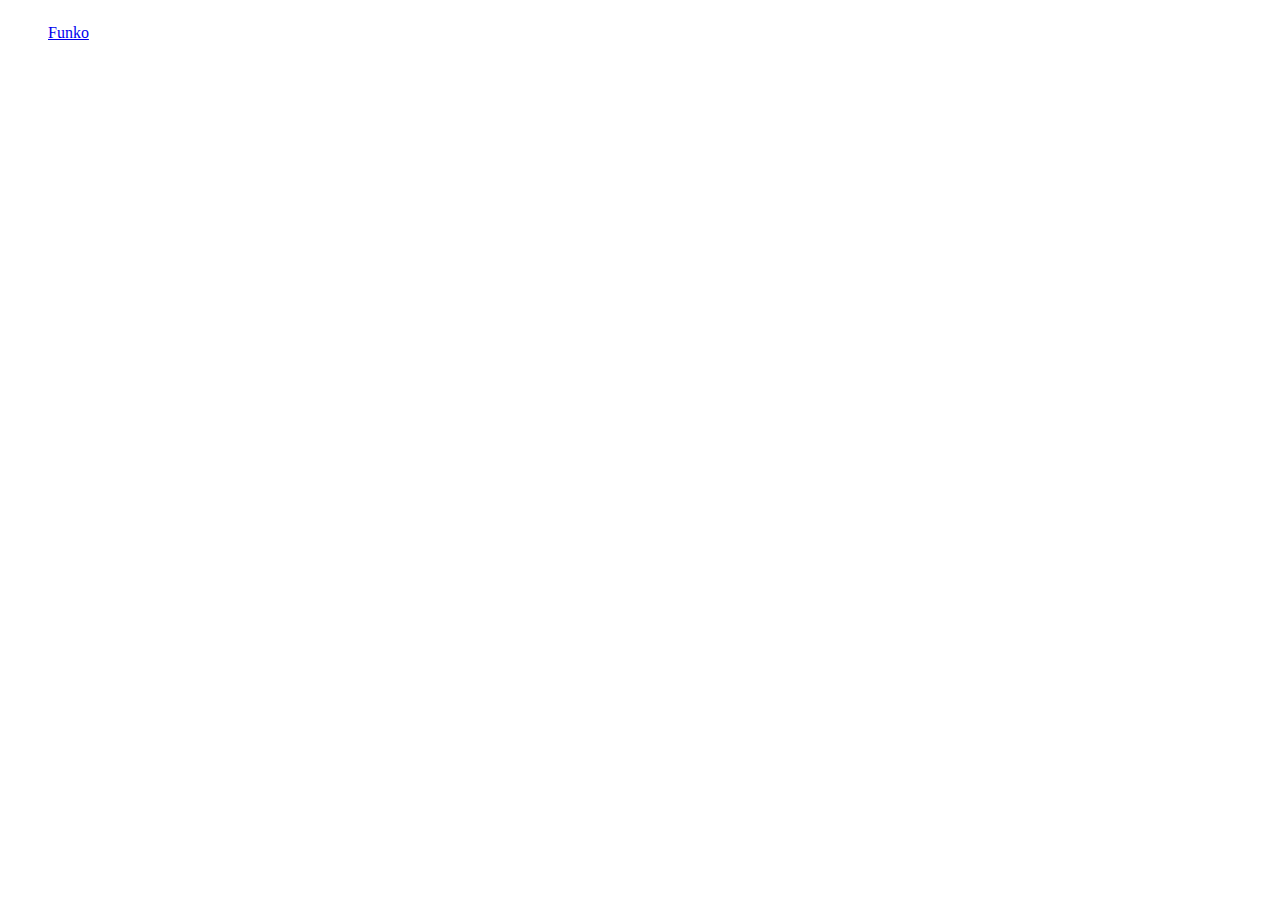
==== fb-feed.html @ 98bbb5ff "changing to only facebook" ====
<!DOCTYPE html>
<html lang="en">
	<head>
		 <link rel="stylesheet" href="{{ '/assets/css/style.css?v=' }}">

		<title>Funko Feed</title>
		

	</head>
	<body>
    	<div id="fb-root"></div>
	<script async defer crossorigin="anonymous" src="https://connect.facebook.net/en_US/sdk.js#xfbml=1&version=v3.3"></script>

        <div class="js-xd-content tabs-content" style="display: inline-block">
                <div class="fb-page" data-href="https://www.facebook.com/originalfunko/" data-tabs="timeline" data-width="500" data-height="800" data-small-header="true" data-adapt-container-width="false" data-hide-cover="true" data-show-facepile="false"><blockquote cite="https://www.facebook.com/originalfunko/" class="fb-xfbml-parse-ignore"><a href="https://www.facebook.com/originalfunko/">Funko</a></blockquote></div>
	</div>
   </body>
</html>
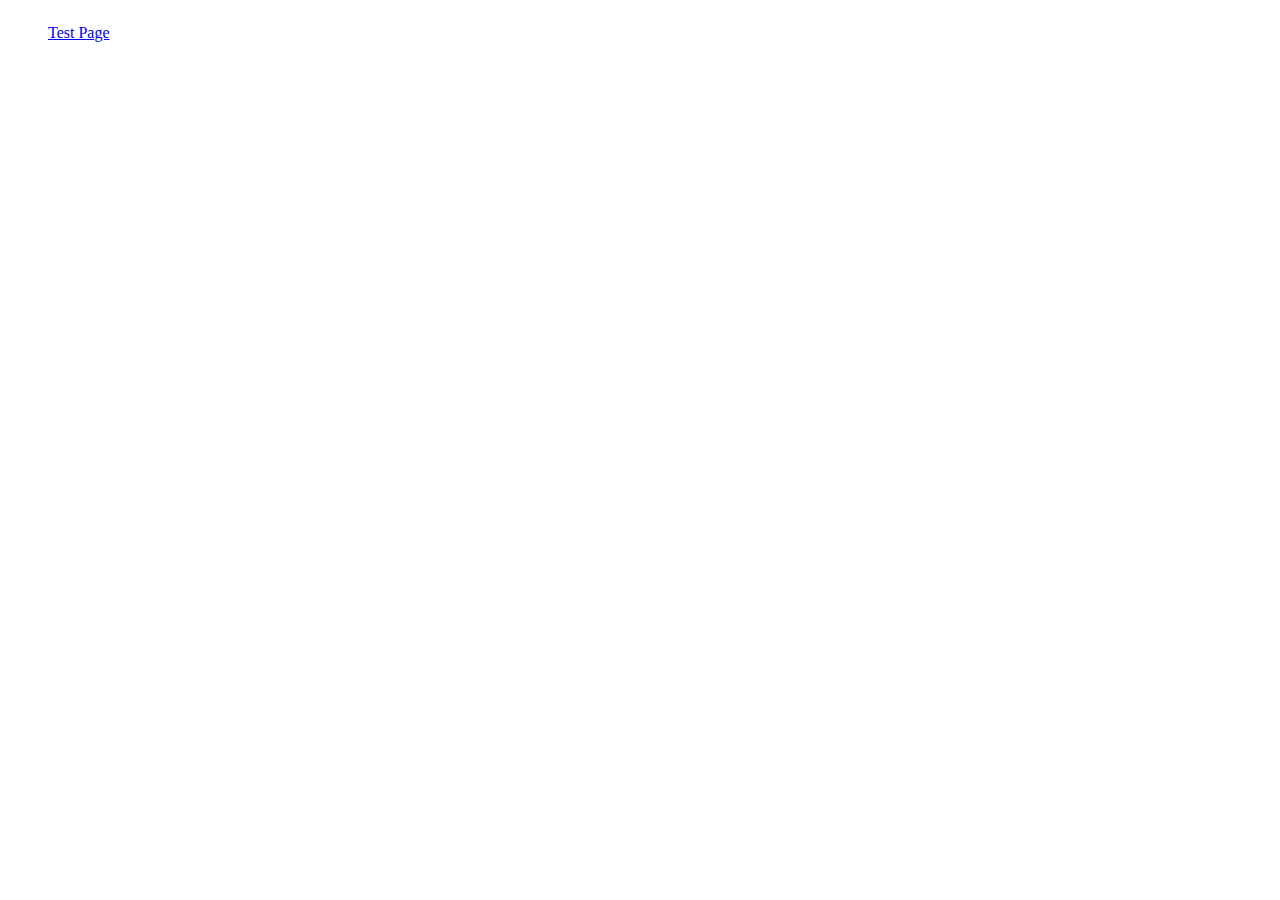
==== commit 0cdeec16: "testing with Test Page" ====
--- a/fb-feed.html
+++ b/fb-feed.html
@@ -12,7 +12,9 @@
 	<script async defer crossorigin="anonymous" src="https://connect.facebook.net/en_US/sdk.js#xfbml=1&version=v3.3"></script>
 
         <div class="js-xd-content tabs-content" style="display: inline-block">
-                <div class="fb-page" data-href="https://www.facebook.com/originalfunko/" data-tabs="timeline" data-width="500" data-height="800" data-small-header="true" data-adapt-container-width="false" data-hide-cover="true" data-show-facepile="false"><blockquote cite="https://www.facebook.com/originalfunko/" class="fb-xfbml-parse-ignore"><a href="https://www.facebook.com/originalfunko/">Funko</a></blockquote></div>
+                <div class="fb-page" data-href="https://www.facebook.com/pg/Test-Page-2407336829546196/posts/?ref=page_internal" data-tabs="timeline" data-width="" data-height="" data-small-header="false" data-adapt-container-width="false" data-hide-cover="true" data-show-facepile="false"><blockquote cite="https://www.facebook.com/pg/Test-Page-2407336829546196/posts/?ref=page_internal" class="fb-xfbml-parse-ignore"><a href="https://www.facebook.com/pg/Test-Page-2407336829546196/posts/?ref=page_internal">Test Page</a></blockquote></div>
 	</div>
+		
+	<div id="html" onLoad
    </body>
 </html>
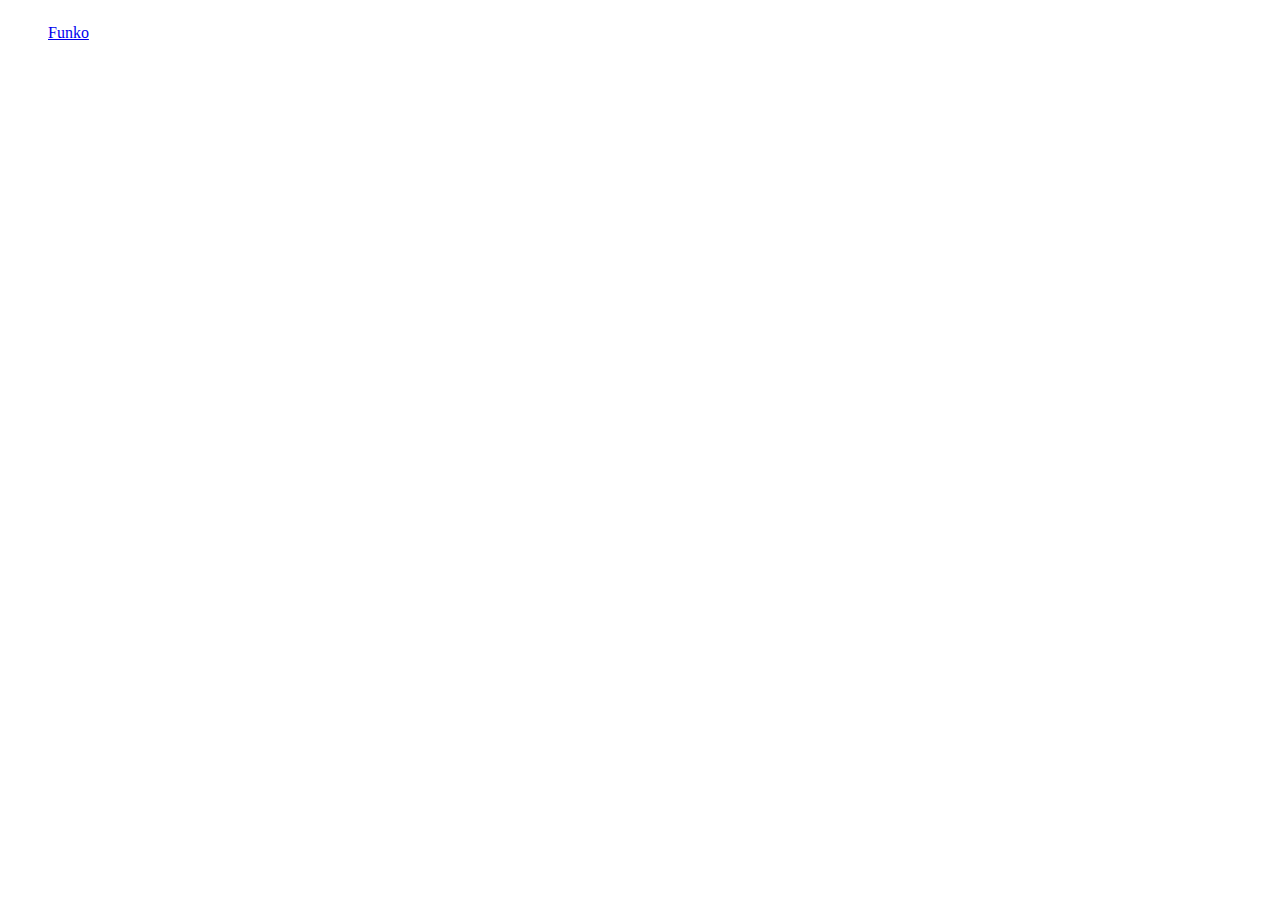
==== commit ad46ca98: "back to facebook" ====
--- a/fb-feed.html
+++ b/fb-feed.html
@@ -12,7 +12,7 @@
 	<script async defer crossorigin="anonymous" src="https://connect.facebook.net/en_US/sdk.js#xfbml=1&version=v3.3"></script>
 
         <div class="js-xd-content tabs-content" style="display: inline-block">
-                <div class="fb-page" data-href="https://www.facebook.com/pg/Test-Page-2407336829546196/posts/?ref=page_internal" data-tabs="timeline" data-width="" data-height="" data-small-header="false" data-adapt-container-width="false" data-hide-cover="true" data-show-facepile="false"><blockquote cite="https://www.facebook.com/pg/Test-Page-2407336829546196/posts/?ref=page_internal" class="fb-xfbml-parse-ignore"><a href="https://www.facebook.com/pg/Test-Page-2407336829546196/posts/?ref=page_internal">Test Page</a></blockquote></div>
+               <div class="fb-page" data-href="https://www.facebook.com/originalfunko/" data-tabs="timeline" data-width="500" data-height="800" data-small-header="true" data-adapt-container-width="false" data-hide-cover="true" data-show-facepile="false"><blockquote cite="https://www.facebook.com/originalfunko/" class="fb-xfbml-parse-ignore"><a href="https://www.facebook.com/originalfunko/">Funko</a></blockquote></div>
 	</div>
 		
 	<div id="html" onLoad
